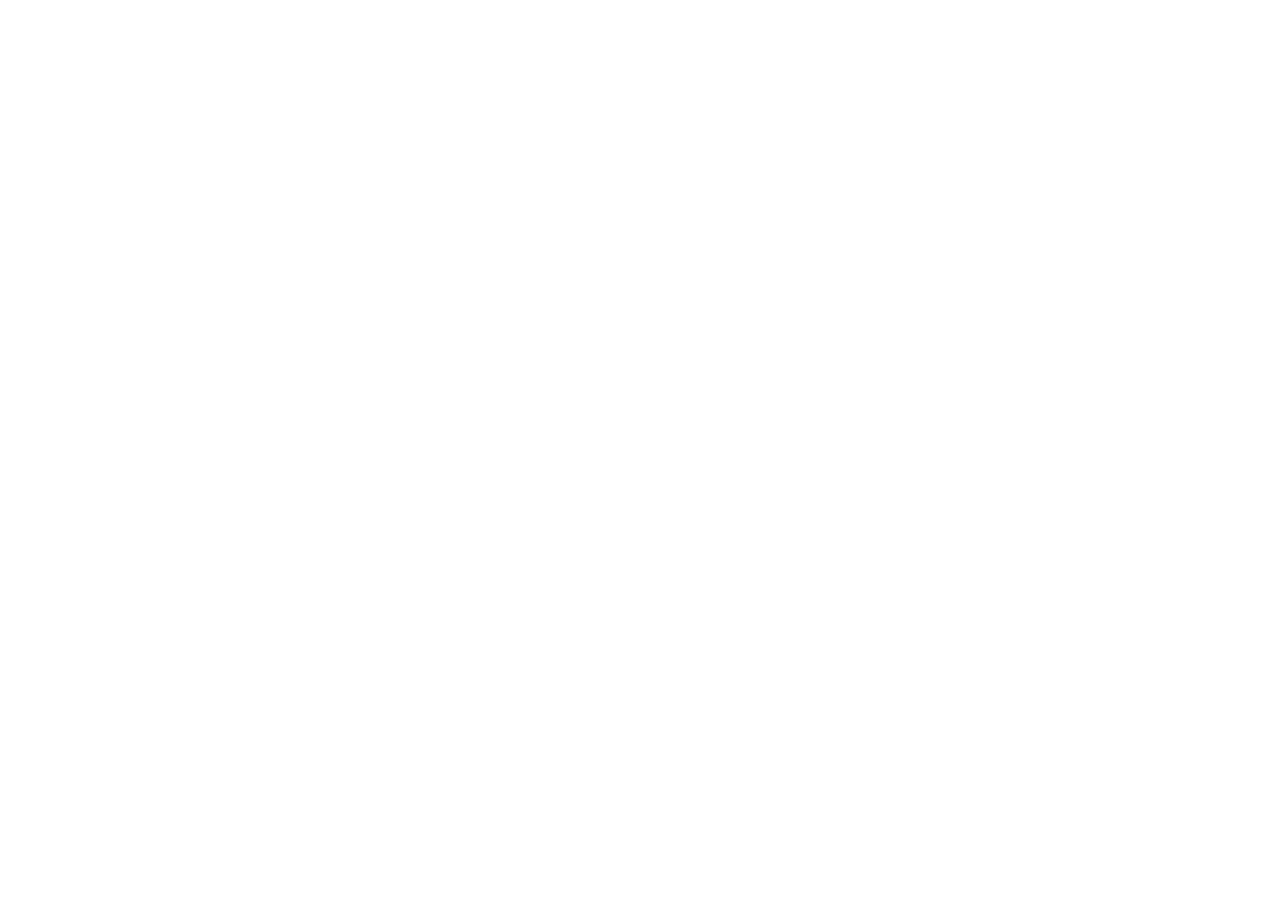
==== login.html @ 4ea4bc3c "init project" ====
<!DOCTYPE html>
<html lang="en">
<head>
    <meta charset="UTF-8">
    <meta http-equiv="X-UA-Compatible" content="IE=edge">
    <meta name="viewport" content="width=device-width, initial-scale=1.0">
    <title>登录页面</title>
</head>
<body>
    
</body>
</html>
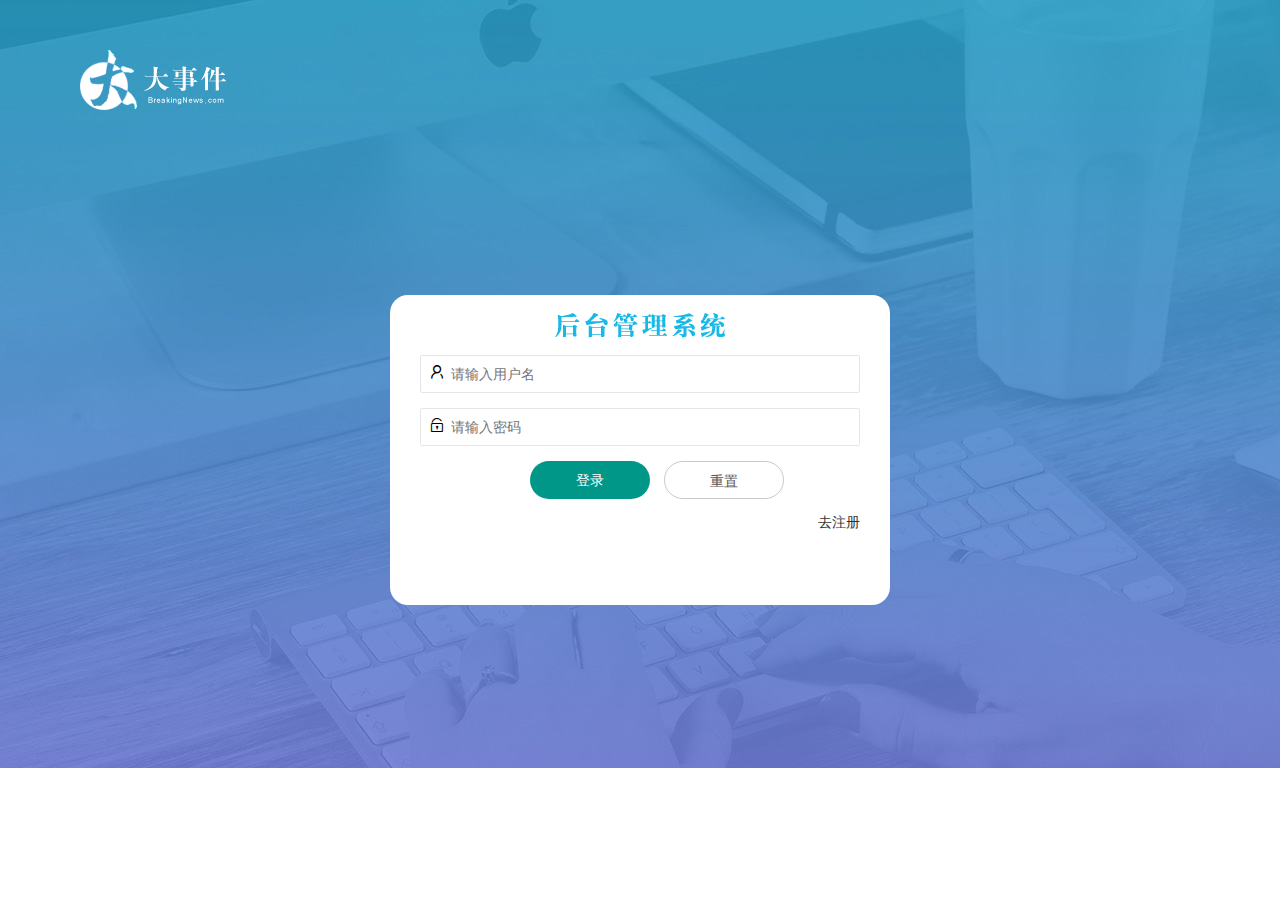
==== commit 69fc1bde: "finish login and regester" ====
--- a/login.html
+++ b/login.html
@@ -1,12 +1,86 @@
 <!DOCTYPE html>
 <html lang="en">
+
 <head>
-    <meta charset="UTF-8">
-    <meta http-equiv="X-UA-Compatible" content="IE=edge">
-    <meta name="viewport" content="width=device-width, initial-scale=1.0">
+    <meta charset="UTF-8" />
+    <meta http-equiv="X-UA-Compatible" content="IE=edge" />
+    <meta name="viewport" content="width=device-width, initial-scale=1.0" />
     <title>登录页面</title>
+    <link rel="stylesheet" href="./assets/lib/layui/css/layui.css" />
+    <link rel="stylesheet" href="./assets/css/login.css" />
 </head>
+
 <body>
+    <div class="logo">
+        <img src="./assets/images/logo.png" alt="" />
+    </div>
+    <!-- //登录的表单 -->
+    <div class="login">
+        <div class="login_title"></div>
+
+        <form class="layui-form" id="login_form" action="" style="padding: 0 30px;">
+            <div class="layui-form-item">
+                <i class="layui-icon layui-icon-username"></i>   
+                <input type="text" name="username" required lay-verify="required" placeholder="请输入用户名" autocomplete="off"
+                    class="layui-input" />
+            </div>
+            <div class="layui-form-item">
+                <i class="layui-icon layui-icon-password"></i>   
+                <input type="password" name="password" required lay-verify="required" placeholder="请输入密码"
+                    autocomplete="off" class="layui-input" />
+            </div>
+            <div class="layui-form-item">
+                <div class="layui-input-block">
+                  <button class="layui-btn" lay-submit lay-filter="formDemo">登录</button>
+                  <button type="reset" class="layui-btn layui-btn-primary">重置</button>
+                </div>
+              </div>
+        </form>
+
+        <div class="goto_reg" style="padding: 0 30px;">
+            <a href="javascript:;" style="font-size: 14px;float: right;">去注册</a>
+        </div>
+        
+    </div>
+    <!-- //注册的表单 -->
+    <div class="reg" style="display: none;">
+        <div class="login_title"></div>
+
+        <form class="layui-form" action="" style="padding: 0 30px;">
+            <div class="layui-form-item">
+                <i class="layui-icon layui-icon-username"></i>   
+                <input type="text" name="username" required lay-verify="required" placeholder="请输入用户名" autocomplete="off"
+                    class="layui-input" />
+            </div>
+            <div class="layui-form-item">
+                <i class="layui-icon layui-icon-password"></i>   
+                <input type="password" name="password" id="pwd" required lay-verify="required|pwd" placeholder="请输入密码"
+                    autocomplete="off" class="layui-input" />
+            </div>
+            <div class="layui-form-item">
+                <i class="layui-icon layui-icon-password"></i>   
+                <input type="password" name="repassword" id="repwd" required lay-verify="required|repwd|pwd" placeholder="请再次输入密码"
+                    autocomplete="off" class="layui-input" />
+            </div>
+            <div class="layui-form-item">
+                <div class="layui-input-block">
+                  <button class="layui-btn" lay-submit lay-filter="formDemo">注册</button>
+                  <button type="reset" class="layui-btn layui-btn-primary">重置</button>
+                </div>
+              </div>
+        </form>
+
+        <div class="goto_login" style="padding: 0 30px;">
+            <a href="javascript:;" style="font-size: 14px;float: right;">去登录</a>
+        </div>
+        
+    </div>
+
     
+    <script src="./assets/lib/layui/layui.all.js"></script>
+    <script src="./assets/lib/jquery.js"></script>
+    <script src="./assets/js/baseAPI.js"></script>
+    <script src="./assets/js/login.js"></script>
 </body>
+
 </html>--- a/assets/lib/layui/css/layui.css
+++ b/assets/lib/layui/css/layui.css
@@ -0,0 +1,2 @@
+/** layui-v2.5.5 MIT License By https://www.layui.com */
+ .layui-inline,img{display:inline-block;vertical-align:middle}h1,h2,h3,h4,h5,h6{font-weight:400}.layui-edge,.layui-header,.layui-inline,.layui-main{position:relative}.layui-body,.layui-edge,.layui-elip{overflow:hidden}.layui-btn,.layui-edge,.layui-inline,img{vertical-align:middle}.layui-btn,.layui-disabled,.layui-icon,.layui-unselect{-moz-user-select:none;-webkit-user-select:none;-ms-user-select:none}.layui-elip,.layui-form-checkbox span,.layui-form-pane .layui-form-label{text-overflow:ellipsis;white-space:nowrap}.layui-breadcrumb,.layui-tree-btnGroup{visibility:hidden}blockquote,body,button,dd,div,dl,dt,form,h1,h2,h3,h4,h5,h6,input,li,ol,p,pre,td,textarea,th,ul{margin:0;padding:0;-webkit-tap-highlight-color:rgba(0,0,0,0)}a:active,a:hover{outline:0}img{border:none}li{list-style:none}table{border-collapse:collapse;border-spacing:0}h4,h5,h6{font-size:100%}button,input,optgroup,option,select,textarea{font-family:inherit;font-size:inherit;font-style:inherit;font-weight:inherit;outline:0}pre{white-space:pre-wrap;white-space:-moz-pre-wrap;white-space:-pre-wrap;white-space:-o-pre-wrap;word-wrap:break-word}body{line-height:24px;font:14px Helvetica Neue,Helvetica,PingFang SC,Tahoma,Arial,sans-serif}hr{height:1px;margin:10px 0;border:0;clear:both}a{color:#333;text-decoration:none}a:hover{color:#777}a cite{font-style:normal;*cursor:pointer}.layui-border-box,.layui-border-box *{box-sizing:border-box}.layui-box,.layui-box *{box-sizing:content-box}.layui-clear{clear:both;*zoom:1}.layui-clear:after{content:'\20';clear:both;*zoom:1;display:block;height:0}.layui-inline{*display:inline;*zoom:1}.layui-edge{display:inline-block;width:0;height:0;border-width:6px;border-style:dashed;border-color:transparent}.layui-edge-top{top:-4px;border-bottom-color:#999;border-bottom-style:solid}.layui-edge-right{border-left-color:#999;border-left-style:solid}.layui-edge-bottom{top:2px;border-top-color:#999;border-top-style:solid}.layui-edge-left{border-right-color:#999;border-right-style:solid}.layui-disabled,.layui-disabled:hover{color:#d2d2d2!important;cursor:not-allowed!important}.layui-circle{border-radius:100%}.layui-show{display:block!important}.layui-hide{display:none!important}@font-face{font-family:layui-icon;src:url(../font/iconfont.eot?v=250);src:url(../font/iconfont.eot?v=250#iefix) format('embedded-opentype'),url(../font/iconfont.woff2?v=250) format('woff2'),url(../font/iconfont.woff?v=250) format('woff'),url(../font/iconfont.ttf?v=250) format('truetype'),url(../font/iconfont.svg?v=250#layui-icon) format('svg')}.layui-icon{font-family:layui-icon!important;font-size:16px;font-style:normal;-webkit-font-smoothing:antialiased;-moz-osx-font-smoothing:grayscale}.layui-icon-reply-fill:before{content:"\e611"}.layui-icon-set-fill:before{content:"\e614"}.layui-icon-menu-fill:before{content:"\e60f"}.layui-icon-search:before{content:"\e615"}.layui-icon-share:before{content:"\e641"}.layui-icon-set-sm:before{content:"\e620"}.layui-icon-engine:before{content:"\e628"}.layui-icon-close:before{content:"\1006"}.layui-icon-close-fill:before{content:"\1007"}.layui-icon-chart-screen:before{content:"\e629"}.layui-icon-star:before{content:"\e600"}.layui-icon-circle-dot:before{content:"\e617"}.layui-icon-chat:before{content:"\e606"}.layui-icon-release:before{content:"\e609"}.layui-icon-list:before{content:"\e60a"}.layui-icon-chart:before{content:"\e62c"}.layui-icon-ok-circle:before{content:"\1005"}.layui-icon-layim-theme:before{content:"\e61b"}.layui-icon-table:before{content:"\e62d"}.layui-icon-right:before{content:"\e602"}.layui-icon-left:before{content:"\e603"}.layui-icon-cart-simple:before{content:"\e698"}.layui-icon-face-cry:before{content:"\e69c"}.layui-icon-face-smile:before{content:"\e6af"}.layui-icon-survey:before{content:"\e6b2"}.layui-icon-tree:before{content:"\e62e"}.layui-icon-upload-circle:before{content:"\e62f"}.layui-icon-add-circle:before{content:"\e61f"}.layui-icon-download-circle:before{content:"\e601"}.layui-icon-templeate-1:before{content:"\e630"}.layui-icon-util:before{content:"\e631"}.layui-icon-face-surprised:before{content:"\e664"}.layui-icon-edit:before{content:"\e642"}.layui-icon-speaker:before{content:"\e645"}.layui-icon-down:before{content:"\e61a"}.layui-icon-file:before{content:"\e621"}.layui-icon-layouts:before{content:"\e632"}.layui-icon-rate-half:before{content:"\e6c9"}.layui-icon-add-circle-fine:before{content:"\e608"}.layui-icon-prev-circle:before{content:"\e633"}.layui-icon-read:before{content:"\e705"}.layui-icon-404:before{content:"\e61c"}.layui-icon-carousel:before{content:"\e634"}.layui-icon-help:before{content:"\e607"}.layui-icon-code-circle:before{content:"\e635"}.layui-icon-water:before{content:"\e636"}.layui-icon-username:before{content:"\e66f"}.layui-icon-find-fill:before{content:"\e670"}.layui-icon-about:before{content:"\e60b"}.layui-icon-location:before{content:"\e715"}.layui-icon-up:before{content:"\e619"}.layui-icon-pause:before{content:"\e651"}.layui-icon-date:before{content:"\e637"}.layui-icon-layim-uploadfile:before{content:"\e61d"}.layui-icon-delete:before{content:"\e640"}.layui-icon-play:before{content:"\e652"}.layui-icon-top:before{content:"\e604"}.layui-icon-friends:before{content:"\e612"}.layui-icon-refresh-3:before{content:"\e9aa"}.layui-icon-ok:before{content:"\e605"}.layui-icon-layer:before{content:"\e638"}.layui-icon-face-smile-fine:before{content:"\e60c"}.layui-icon-dollar:before{content:"\e659"}.layui-icon-group:before{content:"\e613"}.layui-icon-layim-download:before{content:"\e61e"}.layui-icon-picture-fine:before{content:"\e60d"}.layui-icon-link:before{content:"\e64c"}.layui-icon-diamond:before{content:"\e735"}.layui-icon-log:before{content:"\e60e"}.layui-icon-rate-solid:before{content:"\e67a"}.layui-icon-fonts-del:before{content:"\e64f"}.layui-icon-unlink:before{content:"\e64d"}.layui-icon-fonts-clear:before{content:"\e639"}.layui-icon-triangle-r:before{content:"\e623"}.layui-icon-circle:before{content:"\e63f"}.layui-icon-radio:before{content:"\e643"}.layui-icon-align-center:before{content:"\e647"}.layui-icon-align-right:before{content:"\e648"}.layui-icon-align-left:before{content:"\e649"}.layui-icon-loading-1:before{content:"\e63e"}.layui-icon-return:before{content:"\e65c"}.layui-icon-fonts-strong:before{content:"\e62b"}.layui-icon-upload:before{content:"\e67c"}.layui-icon-dialogue:before{content:"\e63a"}.layui-icon-video:before{content:"\e6ed"}.layui-icon-headset:before{content:"\e6fc"}.layui-icon-cellphone-fine:before{content:"\e63b"}.layui-icon-add-1:before{content:"\e654"}.layui-icon-face-smile-b:before{content:"\e650"}.layui-icon-fonts-html:before{content:"\e64b"}.layui-icon-form:before{content:"\e63c"}.layui-icon-cart:before{content:"\e657"}.layui-icon-camera-fill:before{content:"\e65d"}.layui-icon-tabs:before{content:"\e62a"}.layui-icon-fonts-code:before{content:"\e64e"}.layui-icon-fire:before{content:"\e756"}.layui-icon-set:before{content:"\e716"}.layui-icon-fonts-u:before{content:"\e646"}.layui-icon-triangle-d:before{content:"\e625"}.layui-icon-tips:before{content:"\e702"}.layui-icon-picture:before{content:"\e64a"}.layui-icon-more-vertical:before{content:"\e671"}.layui-icon-flag:before{content:"\e66c"}.layui-icon-loading:before{content:"\e63d"}.layui-icon-fonts-i:before{content:"\e644"}.layui-icon-refresh-1:before{content:"\e666"}.layui-icon-rmb:before{content:"\e65e"}.layui-icon-home:before{content:"\e68e"}.layui-icon-user:before{content:"\e770"}.layui-icon-notice:before{content:"\e667"}.layui-icon-login-weibo:before{content:"\e675"}.layui-icon-voice:before{content:"\e688"}.layui-icon-upload-drag:before{content:"\e681"}.layui-icon-login-qq:before{content:"\e676"}.layui-icon-snowflake:before{content:"\e6b1"}.layui-icon-file-b:before{content:"\e655"}.layui-icon-template:before{content:"\e663"}.layui-icon-auz:before{content:"\e672"}.layui-icon-console:before{content:"\e665"}.layui-icon-app:before{content:"\e653"}.layui-icon-prev:before{content:"\e65a"}.layui-icon-website:before{content:"\e7ae"}.layui-icon-next:before{content:"\e65b"}.layui-icon-component:before{content:"\e857"}.layui-icon-more:before{content:"\e65f"}.layui-icon-login-wechat:before{content:"\e677"}.layui-icon-shrink-right:before{content:"\e668"}.layui-icon-spread-left:before{content:"\e66b"}.layui-icon-camera:before{content:"\e660"}.layui-icon-note:before{content:"\e66e"}.layui-icon-refresh:before{content:"\e669"}.layui-icon-female:before{content:"\e661"}.layui-icon-male:before{content:"\e662"}.layui-icon-password:before{content:"\e673"}.layui-icon-senior:before{content:"\e674"}.layui-icon-theme:before{content:"\e66a"}.layui-icon-tread:before{content:"\e6c5"}.layui-icon-praise:before{content:"\e6c6"}.layui-icon-star-fill:before{content:"\e658"}.layui-icon-rate:before{content:"\e67b"}.layui-icon-template-1:before{content:"\e656"}.layui-icon-vercode:before{content:"\e679"}.layui-icon-cellphone:before{content:"\e678"}.layui-icon-screen-full:before{content:"\e622"}.layui-icon-screen-restore:before{content:"\e758"}.layui-icon-cols:before{content:"\e610"}.layui-icon-export:before{content:"\e67d"}.layui-icon-print:before{content:"\e66d"}.layui-icon-slider:before{content:"\e714"}.layui-icon-addition:before{content:"\e624"}.layui-icon-subtraction:before{content:"\e67e"}.layui-icon-service:before{content:"\e626"}.layui-icon-transfer:before{content:"\e691"}.layui-main{width:1140px;margin:0 auto}.layui-header{z-index:1000;height:60px}.layui-header a:hover{transition:all .5s;-webkit-transition:all .5s}.layui-side{position:fixed;left:0;top:0;bottom:0;z-index:999;width:200px;overflow-x:hidden}.layui-side-scroll{position:relative;width:220px;height:100%;overflow-x:hidden}.layui-body{position:absolute;left:200px;right:0;top:0;bottom:0;z-index:998;width:auto;overflow-y:auto;box-sizing:border-box}.layui-layout-body{overflow:hidden}.layui-layout-admin .layui-header{background-color:#23262E}.layui-layout-admin .layui-side{top:60px;width:200px;overflow-x:hidden}.layui-layout-admin .layui-body{position:fixed;top:60px;bottom:44px}.layui-layout-admin .layui-main{width:auto;margin:0 15px}.layui-layout-admin .layui-footer{position:fixed;left:200px;right:0;bottom:0;height:44px;line-height:44px;padding:0 15px;background-color:#eee}.layui-layout-admin .layui-logo{position:absolute;left:0;top:0;width:200px;height:100%;line-height:60px;text-align:center;color:#009688;font-size:16px}.layui-layout-admin .layui-header .layui-nav{background:0 0}.layui-layout-left{position:absolute!important;left:200px;top:0}.layui-layout-right{position:absolute!important;right:0;top:0}.layui-container{position:relative;margin:0 auto;padding:0 15px;box-sizing:border-box}.layui-fluid{position:relative;margin:0 auto;padding:0 15px}.layui-row:after,.layui-row:before{content:'';display:block;clear:both}.layui-col-lg1,.layui-col-lg10,.layui-col-lg11,.layui-col-lg12,.layui-col-lg2,.layui-col-lg3,.layui-col-lg4,.layui-col-lg5,.layui-col-lg6,.layui-col-lg7,.layui-col-lg8,.layui-col-lg9,.layui-col-md1,.layui-col-md10,.layui-col-md11,.layui-col-md12,.layui-col-md2,.layui-col-md3,.layui-col-md4,.layui-col-md5,.layui-col-md6,.layui-col-md7,.layui-col-md8,.layui-col-md9,.layui-col-sm1,.layui-col-sm10,.layui-col-sm11,.layui-col-sm12,.layui-col-sm2,.layui-col-sm3,.layui-col-sm4,.layui-col-sm5,.layui-col-sm6,.layui-col-sm7,.layui-col-sm8,.layui-col-sm9,.layui-col-xs1,.layui-col-xs10,.layui-col-xs11,.layui-col-xs12,.layui-col-xs2,.layui-col-xs3,.layui-col-xs4,.layui-col-xs5,.layui-col-xs6,.layui-col-xs7,.layui-col-xs8,.layui-col-xs9{position:relative;display:block;box-sizing:border-box}.layui-col-xs1,.layui-col-xs10,.layui-col-xs11,.layui-col-xs12,.layui-col-xs2,.layui-col-xs3,.layui-col-xs4,.layui-col-xs5,.layui-col-xs6,.layui-col-xs7,.layui-col-xs8,.layui-col-xs9{float:left}.layui-col-xs1{width:8.33333333%}.layui-col-xs2{width:16.66666667%}.layui-col-xs3{width:25%}.layui-col-xs4{width:33.33333333%}.layui-col-xs5{width:41.66666667%}.layui-col-xs6{width:50%}.layui-col-xs7{width:58.33333333%}.layui-col-xs8{width:66.66666667%}.layui-col-xs9{width:75%}.layui-col-xs10{width:83.33333333%}.layui-col-xs11{width:91.66666667%}.layui-col-xs12{width:100%}.layui-col-xs-offset1{margin-left:8.33333333%}.layui-col-xs-offset2{margin-left:16.66666667%}.layui-col-xs-offset3{margin-left:25%}.layui-col-xs-offset4{margin-left:33.33333333%}.layui-col-xs-offset5{margin-left:41.66666667%}.layui-col-xs-offset6{margin-left:50%}.layui-col-xs-offset7{margin-left:58.33333333%}.layui-col-xs-offset8{margin-left:66.66666667%}.layui-col-xs-offset9{margin-left:75%}.layui-col-xs-offset10{margin-left:83.33333333%}.layui-col-xs-offset11{margin-left:91.66666667%}.layui-col-xs-offset12{margin-left:100%}@media screen and (max-width:768px){.layui-hide-xs{display:none!important}.layui-show-xs-block{display:block!important}.layui-show-xs-inline{display:inline!important}.layui-show-xs-inline-block{display:inline-block!important}}@media screen and (min-width:768px){.layui-container{width:750px}.layui-hide-sm{display:none!important}.layui-show-sm-block{display:block!important}.layui-show-sm-inline{display:inline!important}.layui-show-sm-inline-block{display:inline-block!important}.layui-col-sm1,.layui-col-sm10,.layui-col-sm11,.layui-col-sm12,.layui-col-sm2,.layui-col-sm3,.layui-col-sm4,.layui-col-sm5,.layui-col-sm6,.layui-col-sm7,.layui-col-sm8,.layui-col-sm9{float:left}.layui-col-sm1{width:8.33333333%}.layui-col-sm2{width:16.66666667%}.layui-col-sm3{width:25%}.layui-col-sm4{width:33.33333333%}.layui-col-sm5{width:41.66666667%}.layui-col-sm6{width:50%}.layui-col-sm7{width:58.33333333%}.layui-col-sm8{width:66.66666667%}.layui-col-sm9{width:75%}.layui-col-sm10{width:83.33333333%}.layui-col-sm11{width:91.66666667%}.layui-col-sm12{width:100%}.layui-col-sm-offset1{margin-left:8.33333333%}.layui-col-sm-offset2{margin-left:16.66666667%}.layui-col-sm-offset3{margin-left:25%}.layui-col-sm-offset4{margin-left:33.33333333%}.layui-col-sm-offset5{margin-left:41.66666667%}.layui-col-sm-offset6{margin-left:50%}.layui-col-sm-offset7{margin-left:58.33333333%}.layui-col-sm-offset8{margin-left:66.66666667%}.layui-col-sm-offset9{margin-left:75%}.layui-col-sm-offset10{margin-left:83.33333333%}.layui-col-sm-offset11{margin-left:91.66666667%}.layui-col-sm-offset12{margin-left:100%}}@media screen and (min-width:992px){.layui-container{width:970px}.layui-hide-md{display:none!important}.layui-show-md-block{display:block!important}.layui-show-md-inline{display:inline!important}.layui-show-md-inline-block{display:inline-block!important}.layui-col-md1,.layui-col-md10,.layui-col-md11,.layui-col-md12,.layui-col-md2,.layui-col-md3,.layui-col-md4,.layui-col-md5,.layui-col-md6,.layui-col-md7,.layui-col-md8,.layui-col-md9{float:left}.layui-col-md1{width:8.33333333%}.layui-col-md2{width:16.66666667%}.layui-col-md3{width:25%}.layui-col-md4{width:33.33333333%}.layui-col-md5{width:41.66666667%}.layui-col-md6{width:50%}.layui-col-md7{width:58.33333333%}.layui-col-md8{width:66.66666667%}.layui-col-md9{width:75%}.layui-col-md10{width:83.33333333%}.layui-col-md11{width:91.66666667%}.layui-col-md12{width:100%}.layui-col-md-offset1{margin-left:8.33333333%}.layui-col-md-offset2{margin-left:16.66666667%}.layui-col-md-offset3{margin-left:25%}.layui-col-md-offset4{margin-left:33.33333333%}.layui-col-md-offset5{margin-left:41.66666667%}.layui-col-md-offset6{margin-left:50%}.layui-col-md-offset7{margin-left:58.33333333%}.layui-col-md-offset8{margin-left:66.66666667%}.layui-col-md-offset9{margin-left:75%}.layui-col-md-offset10{margin-left:83.33333333%}.layui-col-md-offset11{margin-left:91.66666667%}.layui-col-md-offset12{margin-left:100%}}@media screen and (min-width:1200px){.layui-container{width:1170px}.layui-hide-lg{display:none!important}.layui-show-lg-block{display:block!important}.layui-show-lg-inline{display:inline!important}.layui-show-lg-inline-block{display:inline-block!important}.layui-col-lg1,.layui-col-lg10,.layui-col-lg11,.layui-col-lg12,.layui-col-lg2,.layui-col-lg3,.layui-col-lg4,.layui-col-lg5,.layui-col-lg6,.layui-col-lg7,.layui-col-lg8,.layui-col-lg9{float:left}.layui-col-lg1{width:8.33333333%}.layui-col-lg2{width:16.66666667%}.layui-col-lg3{width:25%}.layui-col-lg4{width:33.33333333%}.layui-col-lg5{width:41.66666667%}.layui-col-lg6{width:50%}.layui-col-lg7{width:58.33333333%}.layui-col-lg8{width:66.66666667%}.layui-col-lg9{width:75%}.layui-col-lg10{width:83.33333333%}.layui-col-lg11{width:91.66666667%}.layui-col-lg12{width:100%}.layui-col-lg-offset1{margin-left:8.33333333%}.layui-col-lg-offset2{margin-left:16.66666667%}.layui-col-lg-offset3{margin-left:25%}.layui-col-lg-offset4{margin-left:33.33333333%}.layui-col-lg-offset5{margin-left:41.66666667%}.layui-col-lg-offset6{margin-left:50%}.layui-col-lg-offset7{margin-left:58.33333333%}.layui-col-lg-offset8{margin-left:66.66666667%}.layui-col-lg-offset9{margin-left:75%}.layui-col-lg-offset10{margin-left:83.33333333%}.layui-col-lg-offset11{margin-left:91.66666667%}.layui-col-lg-offset12{margin-left:100%}}.layui-col-space1{margin:-.5px}.layui-col-space1>*{padding:.5px}.layui-col-space3{margin:-1.5px}.layui-col-space3>*{padding:1.5px}.layui-col-space5{margin:-2.5px}.layui-col-space5>*{padding:2.5px}.layui-col-space8{margin:-3.5px}.layui-col-space8>*{padding:3.5px}.layui-col-space10{margin:-5px}.layui-col-space10>*{padding:5px}.layui-col-space12{margin:-6px}.layui-col-space12>*{padding:6px}.layui-col-space15{margin:-7.5px}.layui-col-space15>*{padding:7.5px}.layui-col-space18{margin:-9px}.layui-col-space18>*{padding:9px}.layui-col-space20{margin:-10px}.layui-col-space20>*{padding:10px}.layui-col-space22{margin:-11px}.layui-col-space22>*{padding:11px}.layui-col-space25{margin:-12.5px}.layui-col-space25>*{padding:12.5px}.layui-col-space30{margin:-15px}.layui-col-space30>*{padding:15px}.layui-btn,.layui-input,.layui-select,.layui-textarea,.layui-upload-button{outline:0;-webkit-appearance:none;transition:all .3s;-webkit-transition:all .3s;box-sizing:border-box}.layui-elem-quote{margin-bottom:10px;padding:15px;line-height:22px;border-left:5px solid #009688;border-radius:0 2px 2px 0;background-color:#f2f2f2}.layui-quote-nm{border-style:solid;border-width:1px 1px 1px 5px;background:0 0}.layui-elem-field{margin-bottom:10px;padding:0;border-width:1px;border-style:solid}.layui-elem-field legend{margin-left:20px;padding:0 10px;font-size:20px;font-weight:300}.layui-field-title{margin:10px 0 20px;border-width:1px 0 0}.layui-field-box{padding:10px 15px}.layui-field-title .layui-field-box{padding:10px 0}.layui-progress{position:relative;height:6px;border-radius:20px;background-color:#e2e2e2}.layui-progress-bar{position:absolute;left:0;top:0;width:0;max-width:100%;height:6px;border-radius:20px;text-align:right;background-color:#5FB878;transition:all .3s;-webkit-transition:all .3s}.layui-progress-big,.layui-progress-big .layui-progress-bar{height:18px;line-height:18px}.layui-progress-text{position:relative;top:-20px;line-height:18px;font-size:12px;color:#666}.layui-progress-big .layui-progress-text{position:static;padding:0 10px;color:#fff}.layui-collapse{border-width:1px;border-style:solid;border-radius:2px}.layui-colla-content,.layui-colla-item{border-top-width:1px;border-top-style:solid}.layui-colla-item:first-child{border-top:none}.layui-colla-title{position:relative;height:42px;line-height:42px;padding:0 15px 0 35px;color:#333;background-color:#f2f2f2;cursor:pointer;font-size:14px;overflow:hidden}.layui-colla-content{display:none;padding:10px 15px;line-height:22px;color:#666}.layui-colla-icon{position:absolute;left:15px;top:0;font-size:14px}.layui-card{margin-bottom:15px;border-radius:2px;background-color:#fff;box-shadow:0 1px 2px 0 rgba(0,0,0,.05)}.layui-card:last-child{margin-bottom:0}.layui-card-header{position:relative;height:42px;line-height:42px;padding:0 15px;border-bottom:1px solid #f6f6f6;color:#333;border-radius:2px 2px 0 0;font-size:14px}.layui-bg-black,.layui-bg-blue,.layui-bg-cyan,.layui-bg-green,.layui-bg-orange,.layui-bg-red{color:#fff!important}.layui-card-body{position:relative;padding:10px 15px;line-height:24px}.layui-card-body[pad15]{padding:15px}.layui-card-body[pad20]{padding:20px}.layui-card-body .layui-table{margin:5px 0}.layui-card .layui-tab{margin:0}.layui-panel-window{position:relative;padding:15px;border-radius:0;border-top:5px solid #E6E6E6;background-color:#fff}.layui-auxiliar-moving{position:fixed;left:0;right:0;top:0;bottom:0;width:100%;height:100%;background:0 0;z-index:9999999999}.layui-form-label,.layui-form-mid,.layui-form-select,.layui-input-block,.layui-input-inline,.layui-textarea{position:relative}.layui-bg-red{background-color:#FF5722!important}.layui-bg-orange{background-color:#FFB800!important}.layui-bg-green{background-color:#009688!important}.layui-bg-cyan{background-color:#2F4056!important}.layui-bg-blue{background-color:#1E9FFF!important}.layui-bg-black{background-color:#393D49!important}.layui-bg-gray{background-color:#eee!important;color:#666!important}.layui-badge-rim,.layui-colla-content,.layui-colla-item,.layui-collapse,.layui-elem-field,.layui-form-pane .layui-form-item[pane],.layui-form-pane .layui-form-label,.layui-input,.layui-layedit,.layui-layedit-tool,.layui-quote-nm,.layui-select,.layui-tab-bar,.layui-tab-card,.layui-tab-title,.layui-tab-title .layui-this:after,.layui-textarea{border-color:#e6e6e6}.layui-timeline-item:before,hr{background-color:#e6e6e6}.layui-text{line-height:22px;font-size:14px;color:#666}.layui-text h1,.layui-text h2,.layui-text h3{font-weight:500;color:#333}.layui-text h1{font-size:30px}.layui-text h2{font-size:24px}.layui-text h3{font-size:18px}.layui-text a:not(.layui-btn){color:#01AAED}.layui-text a:not(.layui-btn):hover{text-decoration:underline}.layui-text ul{padding:5px 0 5px 15px}.layui-text ul li{margin-top:5px;list-style-type:disc}.layui-text em,.layui-word-aux{color:#999!important;padding:0 5px!important}.layui-btn{display:inline-block;height:38px;line-height:38px;padding:0 18px;background-color:#009688;color:#fff;white-space:nowrap;text-align:center;font-size:14px;border:none;border-radius:2px;cursor:pointer}.layui-btn:hover{opacity:.8;filter:alpha(opacity=80);color:#fff}.layui-btn:active{opacity:1;filter:alpha(opacity=100)}.layui-btn+.layui-btn{margin-left:10px}.layui-btn-container{font-size:0}.layui-btn-container .layui-btn{margin-right:10px;margin-bottom:10px}.layui-btn-container .layui-btn+.layui-btn{margin-left:0}.layui-table .layui-btn-container .layui-btn{margin-bottom:9px}.layui-btn-radius{border-radius:100px}.layui-btn .layui-icon{margin-right:3px;font-size:18px;vertical-align:bottom;vertical-align:middle\9}.layui-btn-primary{border:1px solid #C9C9C9;background-color:#fff;color:#555}.layui-btn-primary:hover{border-color:#009688;color:#333}.layui-btn-normal{background-color:#1E9FFF}.layui-btn-warm{background-color:#FFB800}.layui-btn-danger{background-color:#FF5722}.layui-btn-checked{background-color:#5FB878}.layui-btn-disabled,.layui-btn-disabled:active,.layui-btn-disabled:hover{border:1px solid #e6e6e6;background-color:#FBFBFB;color:#C9C9C9;cursor:not-allowed;opacity:1}.layui-btn-lg{height:44px;line-height:44px;padding:0 25px;font-size:16px}.layui-btn-sm{height:30px;line-height:30px;padding:0 10px;font-size:12px}.layui-btn-sm i{font-size:16px!important}.layui-btn-xs{height:22px;line-height:22px;padding:0 5px;font-size:12px}.layui-btn-xs i{font-size:14px!important}.layui-btn-group{display:inline-block;vertical-align:middle;font-size:0}.layui-btn-group .layui-btn{margin-left:0!important;margin-right:0!important;border-left:1px solid rgba(255,255,255,.5);border-radius:0}.layui-btn-group .layui-btn-primary{border-left:none}.layui-btn-group .layui-btn-primary:hover{border-color:#C9C9C9;color:#009688}.layui-btn-group .layui-btn:first-child{border-left:none;border-radius:2px 0 0 2px}.layui-btn-group .layui-btn-primary:first-child{border-left:1px solid #c9c9c9}.layui-btn-group .layui-btn:last-child{border-radius:0 2px 2px 0}.layui-btn-group .layui-btn+.layui-btn{margin-left:0}.layui-btn-group+.layui-btn-group{margin-left:10px}.layui-btn-fluid{width:100%}.layui-input,.layui-select,.layui-textarea{height:38px;line-height:1.3;line-height:38px\9;border-width:1px;border-style:solid;background-color:#fff;border-radius:2px}.layui-input::-webkit-input-placeholder,.layui-select::-webkit-input-placeholder,.layui-textarea::-webkit-input-placeholder{line-height:1.3}.layui-input,.layui-textarea{display:block;width:100%;padding-left:10px}.layui-input:hover,.layui-textarea:hover{border-color:#D2D2D2!important}.layui-input:focus,.layui-textarea:focus{border-color:#C9C9C9!important}.layui-textarea{min-height:100px;height:auto;line-height:20px;padding:6px 10px;resize:vertical}.layui-select{padding:0 10px}.layui-form input[type=checkbox],.layui-form input[type=radio],.layui-form select{display:none}.layui-form [lay-ignore]{display:initial}.layui-form-item{margin-bottom:15px;clear:both;*zoom:1}.layui-form-item:after{content:'\20';clear:both;*zoom:1;display:block;height:0}.layui-form-label{float:left;display:block;padding:9px 15px;width:80px;font-weight:400;line-height:20px;text-align:right}.layui-form-label-col{display:block;float:none;padding:9px 0;line-height:20px;text-align:left}.layui-form-item .layui-inline{margin-bottom:5px;margin-right:10px}.layui-input-block{margin-left:110px;min-height:36px}.layui-input-inline{display:inline-block;vertical-align:middle}.layui-form-item .layui-input-inline{float:left;width:190px;margin-right:10px}.layui-form-text .layui-input-inline{width:auto}.layui-form-mid{float:left;display:block;padding:9px 0!important;line-height:20px;margin-right:10px}.layui-form-danger+.layui-form-select .layui-input,.layui-form-danger:focus{border-color:#FF5722!important}.layui-form-select .layui-input{padding-right:30px;cursor:pointer}.layui-form-select .layui-edge{position:absolute;right:10px;top:50%;margin-top:-3px;cursor:pointer;border-width:6px;border-top-color:#c2c2c2;border-top-style:solid;transition:all .3s;-webkit-transition:all .3s}.layui-form-select dl{display:none;position:absolute;left:0;top:42px;padding:5px 0;z-index:899;min-width:100%;border:1px solid #d2d2d2;max-height:300px;overflow-y:auto;background-color:#fff;border-radius:2px;box-shadow:0 2px 4px rgba(0,0,0,.12);box-sizing:border-box}.layui-form-select dl dd,.layui-form-select dl dt{padding:0 10px;line-height:36px;white-space:nowrap;overflow:hidden;text-overflow:ellipsis}.layui-form-select dl dt{font-size:12px;color:#999}.layui-form-select dl dd{cursor:pointer}.layui-form-select dl dd:hover{background-color:#f2f2f2;-webkit-transition:.5s all;transition:.5s all}.layui-form-select .layui-select-group dd{padding-left:20px}.layui-form-select dl dd.layui-select-tips{padding-left:10px!important;color:#999}.layui-form-select dl dd.layui-this{background-color:#5FB878;color:#fff}.layui-form-checkbox,.layui-form-select dl dd.layui-disabled{background-color:#fff}.layui-form-selected dl{display:block}.layui-form-checkbox,.layui-form-checkbox *,.layui-form-switch{display:inline-block;vertical-align:middle}.layui-form-selected .layui-edge{margin-top:-9px;-webkit-transform:rotate(180deg);transform:rotate(180deg);margin-top:-3px\9}:root .layui-form-selected .layui-edge{margin-top:-9px\0/IE9}.layui-form-selectup dl{top:auto;bottom:42px}.layui-select-none{margin:5px 0;text-align:center;color:#999}.layui-select-disabled .layui-disabled{border-color:#eee!important}.layui-select-disabled .layui-edge{border-top-color:#d2d2d2}.layui-form-checkbox{position:relative;height:30px;line-height:30px;margin-right:10px;padding-right:30px;cursor:pointer;font-size:0;-webkit-transition:.1s linear;transition:.1s linear;box-sizing:border-box}.layui-form-checkbox span{padding:0 10px;height:100%;font-size:14px;border-radius:2px 0 0 2px;background-color:#d2d2d2;color:#fff;overflow:hidden}.layui-form-checkbox:hover span{background-color:#c2c2c2}.layui-form-checkbox i{position:absolute;right:0;top:0;width:30px;height:28px;border:1px solid #d2d2d2;border-left:none;border-radius:0 2px 2px 0;color:#fff;font-size:20px;text-align:center}.layui-form-checkbox:hover i{border-color:#c2c2c2;color:#c2c2c2}.layui-form-checked,.layui-form-checked:hover{border-color:#5FB878}.layui-form-checked span,.layui-form-checked:hover span{background-color:#5FB878}.layui-form-checked i,.layui-form-checked:hover i{color:#5FB878}.layui-form-item .layui-form-checkbox{margin-top:4px}.layui-form-checkbox[lay-skin=primary]{height:auto!important;line-height:normal!important;min-width:18px;min-height:18px;border:none!important;margin-right:0;padding-left:28px;padding-right:0;background:0 0}.layui-form-checkbox[lay-skin=primary] span{padding-left:0;padding-right:15px;line-height:18px;background:0 0;color:#666}.layui-form-checkbox[lay-skin=primary] i{right:auto;left:0;width:16px;height:16px;line-height:16px;border:1px solid #d2d2d2;font-size:12px;border-radius:2px;background-color:#fff;-webkit-transition:.1s linear;transition:.1s linear}.layui-form-checkbox[lay-skin=primary]:hover i{border-color:#5FB878;color:#fff}.layui-form-checked[lay-skin=primary] i{border-color:#5FB878!important;background-color:#5FB878;color:#fff}.layui-checkbox-disbaled[lay-skin=primary] span{background:0 0!important;color:#c2c2c2}.layui-checkbox-disbaled[lay-skin=primary]:hover i{border-color:#d2d2d2}.layui-form-item .layui-form-checkbox[lay-skin=primary]{margin-top:10px}.layui-form-switch{position:relative;height:22px;line-height:22px;min-width:35px;padding:0 5px;margin-top:8px;border:1px solid #d2d2d2;border-radius:20px;cursor:pointer;background-color:#fff;-webkit-transition:.1s linear;transition:.1s linear}.layui-form-switch i{position:absolute;left:5px;top:3px;width:16px;height:16px;border-radius:20px;background-color:#d2d2d2;-webkit-transition:.1s linear;transition:.1s linear}.layui-form-switch em{position:relative;top:0;width:25px;margin-left:21px;padding:0!important;text-align:center!important;color:#999!important;font-style:normal!important;font-size:12px}.layui-form-onswitch{border-color:#5FB878;background-color:#5FB878}.layui-checkbox-disbaled,.layui-checkbox-disbaled i{border-color:#e2e2e2!important}.layui-form-onswitch i{left:100%;margin-left:-21px;background-color:#fff}.layui-form-onswitch em{margin-left:5px;margin-right:21px;color:#fff!important}.layui-checkbox-disbaled span{background-color:#e2e2e2!important}.layui-checkbox-disbaled:hover i{color:#fff!important}[lay-radio]{display:none}.layui-form-radio,.layui-form-radio *{display:inline-block;vertical-align:middle}.layui-form-radio{line-height:28px;margin:6px 10px 0 0;padding-right:10px;cursor:pointer;font-size:0}.layui-form-radio *{font-size:14px}.layui-form-radio>i{margin-right:8px;font-size:22px;color:#c2c2c2}.layui-form-radio>i:hover,.layui-form-radioed>i{color:#5FB878}.layui-radio-disbaled>i{color:#e2e2e2!important}.layui-form-pane .layui-form-label{width:110px;padding:8px 15px;height:38px;line-height:20px;border-width:1px;border-style:solid;border-radius:2px 0 0 2px;text-align:center;background-color:#FBFBFB;overflow:hidden;box-sizing:border-box}.layui-form-pane .layui-input-inline{margin-left:-1px}.layui-form-pane .layui-input-block{margin-left:110px;left:-1px}.layui-form-pane .layui-input{border-radius:0 2px 2px 0}.layui-form-pane .layui-form-text .layui-form-label{float:none;width:100%;border-radius:2px;box-sizing:border-box;text-align:left}.layui-form-pane .layui-form-text .layui-input-inline{display:block;margin:0;top:-1px;clear:both}.layui-form-pane .layui-form-text .layui-input-block{margin:0;left:0;top:-1px}.layui-form-pane .layui-form-text .layui-textarea{min-height:100px;border-radius:0 0 2px 2px}.layui-form-pane .layui-form-checkbox{margin:4px 0 4px 10px}.layui-form-pane .layui-form-radio,.layui-form-pane .layui-form-switch{margin-top:6px;margin-left:10px}.layui-form-pane .layui-form-item[pane]{position:relative;border-width:1px;border-style:solid}.layui-form-pane .layui-form-item[pane] .layui-form-label{position:absolute;left:0;top:0;height:100%;border-width:0 1px 0 0}.layui-form-pane .layui-form-item[pane] .layui-input-inline{margin-left:110px}@media screen and (max-width:450px){.layui-form-item .layui-form-label{text-overflow:ellipsis;overflow:hidden;white-space:nowrap}.layui-form-item .layui-inline{display:block;margin-right:0;margin-bottom:20px;clear:both}.layui-form-item .layui-inline:after{content:'\20';clear:both;display:block;height:0}.layui-form-item .layui-input-inline{display:block;float:none;left:-3px;width:auto;margin:0 0 10px 112px}.layui-form-item .layui-input-inline+.layui-form-mid{margin-left:110px;top:-5px;padding:0}.layui-form-item .layui-form-checkbox{margin-right:5px;margin-bottom:5px}}.layui-layedit{border-width:1px;border-style:solid;border-radius:2px}.layui-layedit-tool{padding:3px 5px;border-bottom-width:1px;border-bottom-style:solid;font-size:0}.layedit-tool-fixed{position:fixed;top:0;border-top:1px solid #e2e2e2}.layui-layedit-tool .layedit-tool-mid,.layui-layedit-tool .layui-icon{display:inline-block;vertical-align:middle;text-align:center;font-size:14px}.layui-layedit-tool .layui-icon{position:relative;width:32px;height:30px;line-height:30px;margin:3px 5px;color:#777;cursor:pointer;border-radius:2px}.layui-layedit-tool .layui-icon:hover{color:#393D49}.layui-layedit-tool .layui-icon:active{color:#000}.layui-layedit-tool .layedit-tool-active{background-color:#e2e2e2;color:#000}.layui-layedit-tool .layui-disabled,.layui-layedit-tool .layui-disabled:hover{color:#d2d2d2;cursor:not-allowed}.layui-layedit-tool .layedit-tool-mid{width:1px;height:18px;margin:0 10px;background-color:#d2d2d2}.layedit-tool-html{width:50px!important;font-size:30px!important}.layedit-tool-b,.layedit-tool-code,.layedit-tool-help{font-size:16px!important}.layedit-tool-d,.layedit-tool-face,.layedit-tool-image,.layedit-tool-unlink{font-size:18px!important}.layedit-tool-image input{position:absolute;font-size:0;left:0;top:0;width:100%;height:100%;opacity:.01;filter:Alpha(opacity=1);cursor:pointer}.layui-layedit-iframe iframe{display:block;width:100%}#LAY_layedit_code{overflow:hidden}.layui-laypage{display:inline-block;*display:inline;*zoom:1;vertical-align:middle;margin:10px 0;font-size:0}.layui-laypage>a:first-child,.layui-laypage>a:first-child em{border-radius:2px 0 0 2px}.layui-laypage>a:last-child,.layui-laypage>a:last-child em{border-radius:0 2px 2px 0}.layui-laypage>:first-child{margin-left:0!important}.layui-laypage>:last-child{margin-right:0!important}.layui-laypage a,.layui-laypage button,.layui-laypage input,.layui-laypage select,.layui-laypage span{border:1px solid #e2e2e2}.layui-laypage a,.layui-laypage span{display:inline-block;*display:inline;*zoom:1;vertical-align:middle;padding:0 15px;height:28px;line-height:28px;margin:0 -1px 5px 0;background-color:#fff;color:#333;font-size:12px}.layui-flow-more a *,.layui-laypage input,.layui-table-view select[lay-ignore]{display:inline-block}.layui-laypage a:hover{color:#009688}.layui-laypage em{font-style:normal}.layui-laypage .layui-laypage-spr{color:#999;font-weight:700}.layui-laypage a{text-decoration:none}.layui-laypage .layui-laypage-curr{position:relative}.layui-laypage .layui-laypage-curr em{position:relative;color:#fff}.layui-laypage .layui-laypage-curr .layui-laypage-em{position:absolute;left:-1px;top:-1px;padding:1px;width:100%;height:100%;background-color:#009688}.layui-laypage-em{border-radius:2px}.layui-laypage-next em,.layui-laypage-prev em{font-family:Sim sun;font-size:16px}.layui-laypage .layui-laypage-count,.layui-laypage .layui-laypage-limits,.layui-laypage .layui-laypage-refresh,.layui-laypage .layui-laypage-skip{margin-left:10px;margin-right:10px;padding:0;border:none}.layui-laypage .layui-laypage-limits,.layui-laypage .layui-laypage-refresh{vertical-align:top}.layui-laypage .layui-laypage-refresh i{font-size:18px;cursor:pointer}.layui-laypage select{height:22px;padding:3px;border-radius:2px;cursor:pointer}.layui-laypage .layui-laypage-skip{height:30px;line-height:30px;color:#999}.layui-laypage button,.layui-laypage input{height:30px;line-height:30px;border-radius:2px;vertical-align:top;background-color:#fff;box-sizing:border-box}.layui-laypage input{width:40px;margin:0 10px;padding:0 3px;text-align:center}.layui-laypage input:focus,.layui-laypage select:focus{border-color:#009688!important}.layui-laypage button{margin-left:10px;padding:0 10px;cursor:pointer}.layui-table,.layui-table-view{margin:10px 0}.layui-flow-more{margin:10px 0;text-align:center;color:#999;font-size:14px}.layui-flow-more a{height:32px;line-height:32px}.layui-flow-more a *{vertical-align:top}.layui-flow-more a cite{padding:0 20px;border-radius:3px;background-color:#eee;color:#333;font-style:normal}.layui-flow-more a cite:hover{opacity:.8}.layui-flow-more a i{font-size:30px;color:#737383}.layui-table{width:100%;background-color:#fff;color:#666}.layui-table tr{transition:all .3s;-webkit-transition:all .3s}.layui-table th{text-align:left;font-weight:400}.layui-table tbody tr:hover,.layui-table thead tr,.layui-table-click,.layui-table-header,.layui-table-hover,.layui-table-mend,.layui-table-patch,.layui-table-tool,.layui-table-total,.layui-table-total tr,.layui-table[lay-even] tr:nth-child(even){background-color:#f2f2f2}.layui-table td,.layui-table th,.layui-table-col-set,.layui-table-fixed-r,.layui-table-grid-down,.layui-table-header,.layui-table-page,.layui-table-tips-main,.layui-table-tool,.layui-table-total,.layui-table-view,.layui-table[lay-skin=line],.layui-table[lay-skin=row]{border-width:1px;border-style:solid;border-color:#e6e6e6}.layui-table td,.layui-table th{position:relative;padding:9px 15px;min-height:20px;line-height:20px;font-size:14px}.layui-table[lay-skin=line] td,.layui-table[lay-skin=line] th{border-width:0 0 1px}.layui-table[lay-skin=row] td,.layui-table[lay-skin=row] th{border-width:0 1px 0 0}.layui-table[lay-skin=nob] td,.layui-table[lay-skin=nob] th{border:none}.layui-table img{max-width:100px}.layui-table[lay-size=lg] td,.layui-table[lay-size=lg] th{padding:15px 30px}.layui-table-view .layui-table[lay-size=lg] .layui-table-cell{height:40px;line-height:40px}.layui-table[lay-size=sm] td,.layui-table[lay-size=sm] th{font-size:12px;padding:5px 10px}.layui-table-view .layui-table[lay-size=sm] .layui-table-cell{height:20px;line-height:20px}.layui-table[lay-data]{display:none}.layui-table-box{position:relative;overflow:hidden}.layui-table-view .layui-table{position:relative;width:auto;margin:0}.layui-table-view .layui-table[lay-skin=line]{border-width:0 1px 0 0}.layui-table-view .layui-table[lay-skin=row]{border-width:0 0 1px}.layui-table-view .layui-table td,.layui-table-view .layui-table th{padding:5px 0;border-top:none;border-left:none}.layui-table-view .layui-table th.layui-unselect .layui-table-cell span{cursor:pointer}.layui-table-view .layui-table td{cursor:default}.layui-table-view .layui-table td[data-edit=text]{cursor:text}.layui-table-view .layui-form-checkbox[lay-skin=primary] i{width:18px;height:18px}.layui-table-view .layui-form-radio{line-height:0;padding:0}.layui-table-view .layui-form-radio>i{margin:0;font-size:20px}.layui-table-init{position:absolute;left:0;top:0;width:100%;height:100%;text-align:center;z-index:110}.layui-table-init .layui-icon{position:absolute;left:50%;top:50%;margin:-15px 0 0 -15px;font-size:30px;color:#c2c2c2}.layui-table-header{border-width:0 0 1px;overflow:hidden}.layui-table-header .layui-table{margin-bottom:-1px}.layui-table-tool .layui-inline[lay-event]{position:relative;width:26px;height:26px;padding:5px;line-height:16px;margin-right:10px;text-align:center;color:#333;border:1px solid #ccc;cursor:pointer;-webkit-transition:.5s all;transition:.5s all}.layui-table-tool .layui-inline[lay-event]:hover{border:1px solid #999}.layui-table-tool-temp{padding-right:120px}.layui-table-tool-self{position:absolute;right:17px;top:10px}.layui-table-tool .layui-table-tool-self .layui-inline[lay-event]{margin:0 0 0 10px}.layui-table-tool-panel{position:absolute;top:29px;left:-1px;padding:5px 0;min-width:150px;min-height:40px;border:1px solid #d2d2d2;text-align:left;overflow-y:auto;background-color:#fff;box-shadow:0 2px 4px rgba(0,0,0,.12)}.layui-table-cell,.layui-table-tool-panel li{overflow:hidden;text-overflow:ellipsis;white-space:nowrap}.layui-table-tool-panel li{padding:0 10px;line-height:30px;-webkit-transition:.5s all;transition:.5s all}.layui-table-tool-panel li .layui-form-checkbox[lay-skin=primary]{width:100%;padding-left:28px}.layui-table-tool-panel li:hover{background-color:#f2f2f2}.layui-table-tool-panel li .layui-form-checkbox[lay-skin=primary] i{position:absolute;left:0;top:0}.layui-table-tool-panel li .layui-form-checkbox[lay-skin=primary] span{padding:0}.layui-table-tool .layui-table-tool-self .layui-table-tool-panel{left:auto;right:-1px}.layui-table-col-set{position:absolute;right:0;top:0;width:20px;height:100%;border-width:0 0 0 1px;background-color:#fff}.layui-table-sort{width:10px;height:20px;margin-left:5px;cursor:pointer!important}.layui-table-sort .layui-edge{position:absolute;left:5px;border-width:5px}.layui-table-sort .layui-table-sort-asc{top:3px;border-top:none;border-bottom-style:solid;border-bottom-color:#b2b2b2}.layui-table-sort .layui-table-sort-asc:hover{border-bottom-color:#666}.layui-table-sort .layui-table-sort-desc{bottom:5px;border-bottom:none;border-top-style:solid;border-top-color:#b2b2b2}.layui-table-sort .layui-table-sort-desc:hover{border-top-color:#666}.layui-table-sort[lay-sort=asc] .layui-table-sort-asc{border-bottom-color:#000}.layui-table-sort[lay-sort=desc] .layui-table-sort-desc{border-top-color:#000}.layui-table-cell{height:28px;line-height:28px;padding:0 15px;position:relative;box-sizing:border-box}.layui-table-cell .layui-form-checkbox[lay-skin=primary]{top:-1px;padding:0}.layui-table-cell .layui-table-link{color:#01AAED}.laytable-cell-checkbox,.laytable-cell-numbers,.laytable-cell-radio,.laytable-cell-space{padding:0;text-align:center}.layui-table-body{position:relative;overflow:auto;margin-right:-1px;margin-bottom:-1px}.layui-table-body .layui-none{line-height:26px;padding:15px;text-align:center;color:#999}.layui-table-fixed{position:absolute;left:0;top:0;z-index:101}.layui-table-fixed .layui-table-body{overflow:hidden}.layui-table-fixed-l{box-shadow:0 -1px 8px rgba(0,0,0,.08)}.layui-table-fixed-r{left:auto;right:-1px;border-width:0 0 0 1px;box-shadow:-1px 0 8px rgba(0,0,0,.08)}.layui-table-fixed-r .layui-table-header{position:relative;overflow:visible}.layui-table-mend{position:absolute;right:-49px;top:0;height:100%;width:50px}.layui-table-tool{position:relative;z-index:890;width:100%;min-height:50px;line-height:30px;padding:10px 15px;border-width:0 0 1px}.layui-table-tool .layui-btn-container{margin-bottom:-10px}.layui-table-page,.layui-table-total{border-width:1px 0 0;margin-bottom:-1px;overflow:hidden}.layui-table-page{position:relative;width:100%;padding:7px 7px 0;height:41px;font-size:12px;white-space:nowrap}.layui-table-page>div{height:26px}.layui-table-page .layui-laypage{margin:0}.layui-table-page .layui-laypage a,.layui-table-page .layui-laypage span{height:26px;line-height:26px;margin-bottom:10px;border:none;background:0 0}.layui-table-page .layui-laypage a,.layui-table-page .layui-laypage span.layui-laypage-curr{padding:0 12px}.layui-table-page .layui-laypage span{margin-left:0;padding:0}.layui-table-page .layui-laypage .layui-laypage-prev{margin-left:-7px!important}.layui-table-page .layui-laypage .layui-laypage-curr .layui-laypage-em{left:0;top:0;padding:0}.layui-table-page .layui-laypage button,.layui-table-page .layui-laypage input{height:26px;line-height:26px}.layui-table-page .layui-laypage input{width:40px}.layui-table-page .layui-laypage button{padding:0 10px}.layui-table-page select{height:18px}.layui-table-patch .layui-table-cell{padding:0;width:30px}.layui-table-edit{position:absolute;left:0;top:0;width:100%;height:100%;padding:0 14px 1px;border-radius:0;box-shadow:1px 1px 20px rgba(0,0,0,.15)}.layui-table-edit:focus{border-color:#5FB878!important}select.layui-table-edit{padding:0 0 0 10px;border-color:#C9C9C9}.layui-table-view .layui-form-checkbox,.layui-table-view .layui-form-radio,.layui-table-view .layui-form-switch{top:0;margin:0;box-sizing:content-box}.layui-table-view .layui-form-checkbox{top:-1px;height:26px;line-height:26px}.layui-table-view .layui-form-checkbox i{height:26px}.layui-table-grid .layui-table-cell{overflow:visible}.layui-table-grid-down{position:absolute;top:0;right:0;width:26px;height:100%;padding:5px 0;border-width:0 0 0 1px;text-align:center;background-color:#fff;color:#999;cursor:pointer}.layui-table-grid-down .layui-icon{position:absolute;top:50%;left:50%;margin:-8px 0 0 -8px}.layui-table-grid-down:hover{background-color:#fbfbfb}body .layui-table-tips .layui-layer-content{background:0 0;padding:0;box-shadow:0 1px 6px rgba(0,0,0,.12)}.layui-table-tips-main{margin:-44px 0 0 -1px;max-height:150px;padding:8px 15px;font-size:14px;overflow-y:scroll;background-color:#fff;color:#666}.layui-table-tips-c{position:absolute;right:-3px;top:-13px;width:20px;height:20px;padding:3px;cursor:pointer;background-color:#666;border-radius:50%;color:#fff}.layui-table-tips-c:hover{background-color:#777}.layui-table-tips-c:before{position:relative;right:-2px}.layui-upload-file{display:none!important;opacity:.01;filter:Alpha(opacity=1)}.layui-upload-drag,.layui-upload-form,.layui-upload-wrap{display:inline-block}.layui-upload-list{margin:10px 0}.layui-upload-choose{padding:0 10px;color:#999}.layui-upload-drag{position:relative;padding:30px;border:1px dashed #e2e2e2;background-color:#fff;text-align:center;cursor:pointer;color:#999}.layui-upload-drag .layui-icon{font-size:50px;color:#009688}.layui-upload-drag[lay-over]{border-color:#009688}.layui-upload-iframe{position:absolute;width:0;height:0;border:0;visibility:hidden}.layui-upload-wrap{position:relative;vertical-align:middle}.layui-upload-wrap .layui-upload-file{display:block!important;position:absolute;left:0;top:0;z-index:10;font-size:100px;width:100%;height:100%;opacity:.01;filter:Alpha(opacity=1);cursor:pointer}.layui-transfer-active,.layui-transfer-box{display:inline-block;vertical-align:middle}.layui-transfer-box,.layui-transfer-header,.layui-transfer-search{border-width:0;border-style:solid;border-color:#e6e6e6}.layui-transfer-box{position:relative;border-width:1px;width:200px;height:360px;border-radius:2px;background-color:#fff}.layui-transfer-box .layui-form-checkbox{width:100%;margin:0!important}.layui-transfer-header{height:38px;line-height:38px;padding:0 10px;border-bottom-width:1px}.layui-transfer-search{position:relative;padding:10px;border-bottom-width:1px}.layui-transfer-search .layui-input{height:32px;padding-left:30px;font-size:12px}.layui-transfer-search .layui-icon-search{position:absolute;left:20px;top:50%;margin-top:-8px;color:#666}.layui-transfer-active{margin:0 15px}.layui-transfer-active .layui-btn{display:block;margin:0;padding:0 15px;background-color:#5FB878;border-color:#5FB878;color:#fff}.layui-transfer-active .layui-btn-disabled{background-color:#FBFBFB;border-color:#e6e6e6;color:#C9C9C9}.layui-transfer-active .layui-btn:first-child{margin-bottom:15px}.layui-transfer-active .layui-btn .layui-icon{margin:0;font-size:14px!important}.layui-transfer-data{padding:5px 0;overflow:auto}.layui-transfer-data li{height:32px;line-height:32px;padding:0 10px}.layui-transfer-data li:hover{background-color:#f2f2f2;transition:.5s all}.layui-transfer-data .layui-none{padding:15px 10px;text-align:center;color:#999}.layui-nav{position:relative;padding:0 20px;background-color:#393D49;color:#fff;border-radius:2px;font-size:0;box-sizing:border-box}.layui-nav *{font-size:14px}.layui-nav .layui-nav-item{position:relative;display:inline-block;*display:inline;*zoom:1;vertical-align:middle;line-height:60px}.layui-nav .layui-nav-item a{display:block;padding:0 20px;color:#fff;color:rgba(255,255,255,.7);transition:all .3s;-webkit-transition:all .3s}.layui-nav .layui-this:after,.layui-nav-bar,.layui-nav-tree .layui-nav-itemed:after{position:absolute;left:0;top:0;width:0;height:5px;background-color:#5FB878;transition:all .2s;-webkit-transition:all .2s}.layui-nav-bar{z-index:1000}.layui-nav .layui-nav-item a:hover,.layui-nav .layui-this a{color:#fff}.layui-nav .layui-this:after{content:'';top:auto;bottom:0;width:100%}.layui-nav-img{width:30px;height:30px;margin-right:10px;border-radius:50%}.layui-nav .layui-nav-more{content:'';width:0;height:0;border-style:solid dashed dashed;border-color:#fff transparent transparent;overflow:hidden;cursor:pointer;transition:all .2s;-webkit-transition:all .2s;position:absolute;top:50%;right:3px;margin-top:-3px;border-width:6px;border-top-color:rgba(255,255,255,.7)}.layui-nav .layui-nav-mored,.layui-nav-itemed>a .layui-nav-more{margin-top:-9px;border-style:dashed dashed solid;border-color:transparent transparent #fff}.layui-nav-child{display:none;position:absolute;left:0;top:65px;min-width:100%;line-height:36px;padding:5px 0;box-shadow:0 2px 4px rgba(0,0,0,.12);border:1px solid #d2d2d2;background-color:#fff;z-index:100;border-radius:2px;white-space:nowrap}.layui-nav .layui-nav-child a{color:#333}.layui-nav .layui-nav-child a:hover{background-color:#f2f2f2;color:#000}.layui-nav-child dd{position:relative}.layui-nav .layui-nav-child dd.layui-this a,.layui-nav-child dd.layui-this{background-color:#5FB878;color:#fff}.layui-nav-child dd.layui-this:after{display:none}.layui-nav-tree{width:200px;padding:0}.layui-nav-tree .layui-nav-item{display:block;width:100%;line-height:45px}.layui-nav-tree .layui-nav-item a{position:relative;height:45px;line-height:45px;text-overflow:ellipsis;overflow:hidden;white-space:nowrap}.layui-nav-tree .layui-nav-item a:hover{background-color:#4E5465}.layui-nav-tree .layui-nav-bar{width:5px;height:0;background-color:#009688}.layui-nav-tree .layui-nav-child dd.layui-this,.layui-nav-tree .layui-nav-child dd.layui-this a,.layui-nav-tree .layui-this,.layui-nav-tree .layui-this>a,.layui-nav-tree .layui-this>a:hover{background-color:#009688;color:#fff}.layui-nav-tree .layui-this:after{display:none}.layui-nav-itemed>a,.layui-nav-tree .layui-nav-title a,.layui-nav-tree .layui-nav-title a:hover{color:#fff!important}.layui-nav-tree .layui-nav-child{position:relative;z-index:0;top:0;border:none;box-shadow:none}.layui-nav-tree .layui-nav-child a{height:40px;line-height:40px;color:#fff;color:rgba(255,255,255,.7)}.layui-nav-tree .layui-nav-child,.layui-nav-tree .layui-nav-child a:hover{background:0 0;color:#fff}.layui-nav-tree .layui-nav-more{right:10px}.layui-nav-itemed>.layui-nav-child{display:block;padding:0;background-color:rgba(0,0,0,.3)!important}.layui-nav-itemed>.layui-nav-child>.layui-this>.layui-nav-child{display:block}.layui-nav-side{position:fixed;top:0;bottom:0;left:0;overflow-x:hidden;z-index:999}.layui-bg-blue .layui-nav-bar,.layui-bg-blue .layui-nav-itemed:after,.layui-bg-blue .layui-this:after{background-color:#93D1FF}.layui-bg-blue .layui-nav-child dd.layui-this{background-color:#1E9FFF}.layui-bg-blue .layui-nav-itemed>a,.layui-nav-tree.layui-bg-blue .layui-nav-title a,.layui-nav-tree.layui-bg-blue .layui-nav-title a:hover{background-color:#007DDB!important}.layui-breadcrumb{font-size:0}.layui-breadcrumb>*{font-size:14px}.layui-breadcrumb a{color:#999!important}.layui-breadcrumb a:hover{color:#5FB878!important}.layui-breadcrumb a cite{color:#666;font-style:normal}.layui-breadcrumb span[lay-separator]{margin:0 10px;color:#999}.layui-tab{margin:10px 0;text-align:left!important}.layui-tab[overflow]>.layui-tab-title{overflow:hidden}.layui-tab-title{position:relative;left:0;height:40px;white-space:nowrap;font-size:0;border-bottom-width:1px;border-bottom-style:solid;transition:all .2s;-webkit-transition:all .2s}.layui-tab-title li{display:inline-block;*display:inline;*zoom:1;vertical-align:middle;font-size:14px;transition:all .2s;-webkit-transition:all .2s;position:relative;line-height:40px;min-width:65px;padding:0 15px;text-align:center;cursor:pointer}.layui-tab-title li a{display:block}.layui-tab-title .layui-this{color:#000}.layui-tab-title .layui-this:after{position:absolute;left:0;top:0;content:'';width:100%;height:41px;border-width:1px;border-style:solid;border-bottom-color:#fff;border-radius:2px 2px 0 0;box-sizing:border-box;pointer-events:none}.layui-tab-bar{position:absolute;right:0;top:0;z-index:10;width:30px;height:39px;line-height:39px;border-width:1px;border-style:solid;border-radius:2px;text-align:center;background-color:#fff;cursor:pointer}.layui-tab-bar .layui-icon{position:relative;display:inline-block;top:3px;transition:all .3s;-webkit-transition:all .3s}.layui-tab-item{display:none}.layui-tab-more{padding-right:30px;height:auto!important;white-space:normal!important}.layui-tab-more li.layui-this:after{border-bottom-color:#e2e2e2;border-radius:2px}.layui-tab-more .layui-tab-bar .layui-icon{top:-2px;top:3px\9;-webkit-transform:rotate(180deg);transform:rotate(180deg)}:root .layui-tab-more .layui-tab-bar .layui-icon{top:-2px\0/IE9}.layui-tab-content{padding:10px}.layui-tab-title li .layui-tab-close{position:relative;display:inline-block;width:18px;height:18px;line-height:20px;margin-left:8px;top:1px;text-align:center;font-size:14px;color:#c2c2c2;transition:all .2s;-webkit-transition:all .2s}.layui-tab-title li .layui-tab-close:hover{border-radius:2px;background-color:#FF5722;color:#fff}.layui-tab-brief>.layui-tab-title .layui-this{color:#009688}.layui-tab-brief>.layui-tab-more li.layui-this:after,.layui-tab-brief>.layui-tab-title .layui-this:after{border:none;border-radius:0;border-bottom:2px solid #5FB878}.layui-tab-brief[overflow]>.layui-tab-title .layui-this:after{top:-1px}.layui-tab-card{border-width:1px;border-style:solid;border-radius:2px;box-shadow:0 2px 5px 0 rgba(0,0,0,.1)}.layui-tab-card>.layui-tab-title{background-color:#f2f2f2}.layui-tab-card>.layui-tab-title li{margin-right:-1px;margin-left:-1px}.layui-tab-card>.layui-tab-title .layui-this{background-color:#fff}.layui-tab-card>.layui-tab-title .layui-this:after{border-top:none;border-width:1px;border-bottom-color:#fff}.layui-tab-card>.layui-tab-title .layui-tab-bar{height:40px;line-height:40px;border-radius:0;border-top:none;border-right:none}.layui-tab-card>.layui-tab-more .layui-this{background:0 0;color:#5FB878}.layui-tab-card>.layui-tab-more .layui-this:after{border:none}.layui-timeline{padding-left:5px}.layui-timeline-item{position:relative;padding-bottom:20px}.layui-timeline-axis{position:absolute;left:-5px;top:0;z-index:10;width:20px;height:20px;line-height:20px;background-color:#fff;color:#5FB878;border-radius:50%;text-align:center;cursor:pointer}.layui-timeline-axis:hover{color:#FF5722}.layui-timeline-item:before{content:'';position:absolute;left:5px;top:0;z-index:0;width:1px;height:100%}.layui-timeline-item:last-child:before{display:none}.layui-timeline-item:first-child:before{display:block}.layui-timeline-content{padding-left:25px}.layui-timeline-title{position:relative;margin-bottom:10px}.layui-badge,.layui-badge-dot,.layui-badge-rim{position:relative;display:inline-block;padding:0 6px;font-size:12px;text-align:center;background-color:#FF5722;color:#fff;border-radius:2px}.layui-badge{height:18px;line-height:18px}.layui-badge-dot{width:8px;height:8px;padding:0;border-radius:50%}.layui-badge-rim{height:18px;line-height:18px;border-width:1px;border-style:solid;background-color:#fff;color:#666}.layui-btn .layui-badge,.layui-btn .layui-badge-dot{margin-left:5px}.layui-nav .layui-badge,.layui-nav .layui-badge-dot{position:absolute;top:50%;margin:-8px 6px 0}.layui-tab-title .layui-badge,.layui-tab-title .layui-badge-dot{left:5px;top:-2px}.layui-carousel{position:relative;left:0;top:0;background-color:#f8f8f8}.layui-carousel>[carousel-item]{position:relative;width:100%;height:100%;overflow:hidden}.layui-carousel>[carousel-item]:before{position:absolute;content:'\e63d';left:50%;top:50%;width:100px;line-height:20px;margin:-10px 0 0 -50px;text-align:center;color:#c2c2c2;font-family:layui-icon!important;font-size:30px;font-style:normal;-webkit-font-smoothing:antialiased;-moz-osx-font-smoothing:grayscale}.layui-carousel>[carousel-item]>*{display:none;position:absolute;left:0;top:0;width:100%;height:100%;background-color:#f8f8f8;transition-duration:.3s;-webkit-transition-duration:.3s}.layui-carousel-updown>*{-webkit-transition:.3s ease-in-out up;transition:.3s ease-in-out up}.layui-carousel-arrow{display:none\9;opacity:0;position:absolute;left:10px;top:50%;margin-top:-18px;width:36px;height:36px;line-height:36px;text-align:center;font-size:20px;border:0;border-radius:50%;background-color:rgba(0,0,0,.2);color:#fff;-webkit-transition-duration:.3s;transition-duration:.3s;cursor:pointer}.layui-carousel-arrow[lay-type=add]{left:auto!important;right:10px}.layui-carousel:hover .layui-carousel-arrow[lay-type=add],.layui-carousel[lay-arrow=always] .layui-carousel-arrow[lay-type=add]{right:20px}.layui-carousel[lay-arrow=always] .layui-carousel-arrow{opacity:1;left:20px}.layui-carousel[lay-arrow=none] .layui-carousel-arrow{display:none}.layui-carousel-arrow:hover,.layui-carousel-ind ul:hover{background-color:rgba(0,0,0,.35)}.layui-carousel:hover .layui-carousel-arrow{display:block\9;opacity:1;left:20px}.layui-carousel-ind{position:relative;top:-35px;width:100%;line-height:0!important;text-align:center;font-size:0}.layui-carousel[lay-indicator=outside]{margin-bottom:30px}.layui-carousel[lay-indicator=outside] .layui-carousel-ind{top:10px}.layui-carousel[lay-indicator=outside] .layui-carousel-ind ul{background-color:rgba(0,0,0,.5)}.layui-carousel[lay-indicator=none] .layui-carousel-ind{display:none}.layui-carousel-ind ul{display:inline-block;padding:5px;background-color:rgba(0,0,0,.2);border-radius:10px;-webkit-transition-duration:.3s;transition-duration:.3s}.layui-carousel-ind li{display:inline-block;width:10px;height:10px;margin:0 3px;font-size:14px;background-color:#e2e2e2;background-color:rgba(255,255,255,.5);border-radius:50%;cursor:pointer;-webkit-transition-duration:.3s;transition-duration:.3s}.layui-carousel-ind li:hover{background-color:rgba(255,255,255,.7)}.layui-carousel-ind li.layui-this{background-color:#fff}.layui-carousel>[carousel-item]>.layui-carousel-next,.layui-carousel>[carousel-item]>.layui-carousel-prev,.layui-carousel>[carousel-item]>.layui-this{display:block}.layui-carousel>[carousel-item]>.layui-this{left:0}.layui-carousel>[carousel-item]>.layui-carousel-prev{left:-100%}.layui-carousel>[carousel-item]>.layui-carousel-next{left:100%}.layui-carousel>[carousel-item]>.layui-carousel-next.layui-carousel-left,.layui-carousel>[carousel-item]>.layui-carousel-prev.layui-carousel-right{left:0}.layui-carousel>[carousel-item]>.layui-this.layui-carousel-left{left:-100%}.layui-carousel>[carousel-item]>.layui-this.layui-carousel-right{left:100%}.layui-carousel[lay-anim=updown] .layui-carousel-arrow{left:50%!important;top:20px;margin:0 0 0 -18px}.layui-carousel[lay-anim=updown]>[carousel-item]>*,.layui-carousel[lay-anim=fade]>[carousel-item]>*{left:0!important}.layui-carousel[lay-anim=updown] .layui-carousel-arrow[lay-type=add]{top:auto!important;bottom:20px}.layui-carousel[lay-anim=updown] .layui-carousel-ind{position:absolute;top:50%;right:20px;width:auto;height:auto}.layui-carousel[lay-anim=updown] .layui-carousel-ind ul{padding:3px 5px}.layui-carousel[lay-anim=updown] .layui-carousel-ind li{display:block;margin:6px 0}.layui-carousel[lay-anim=updown]>[carousel-item]>.layui-this{top:0}.layui-carousel[lay-anim=updown]>[carousel-item]>.layui-carousel-prev{top:-100%}.layui-carousel[lay-anim=updown]>[carousel-item]>.layui-carousel-next{top:100%}.layui-carousel[lay-anim=updown]>[carousel-item]>.layui-carousel-next.layui-carousel-left,.layui-carousel[lay-anim=updown]>[carousel-item]>.layui-carousel-prev.layui-carousel-right{top:0}.layui-carousel[lay-anim=updown]>[carousel-item]>.layui-this.layui-carousel-left{top:-100%}.layui-carousel[lay-anim=updown]>[carousel-item]>.layui-this.layui-carousel-right{top:100%}.layui-carousel[lay-anim=fade]>[carousel-item]>.layui-carousel-next,.layui-carousel[lay-anim=fade]>[carousel-item]>.layui-carousel-prev{opacity:0}.layui-carousel[lay-anim=fade]>[carousel-item]>.layui-carousel-next.layui-carousel-left,.layui-carousel[lay-anim=fade]>[carousel-item]>.layui-carousel-prev.layui-carousel-right{opacity:1}.layui-carousel[lay-anim=fade]>[carousel-item]>.layui-this.layui-carousel-left,.layui-carousel[lay-anim=fade]>[carousel-item]>.layui-this.layui-carousel-right{opacity:0}.layui-fixbar{position:fixed;right:15px;bottom:15px;z-index:999999}.layui-fixbar li{width:50px;height:50px;line-height:50px;margin-bottom:1px;text-align:center;cursor:pointer;font-size:30px;background-color:#9F9F9F;color:#fff;border-radius:2px;opacity:.95}.layui-fixbar li:hover{opacity:.85}.layui-fixbar li:active{opacity:1}.layui-fixbar .layui-fixbar-top{display:none;font-size:40px}body .layui-util-face{border:none;background:0 0}body .layui-util-face .layui-layer-content{padding:0;background-color:#fff;color:#666;box-shadow:none}.layui-util-face .layui-layer-TipsG{display:none}.layui-util-face ul{position:relative;width:372px;padding:10px;border:1px solid #D9D9D9;background-color:#fff;box-shadow:0 0 20px rgba(0,0,0,.2)}.layui-util-face ul li{cursor:pointer;float:left;border:1px solid #e8e8e8;height:22px;width:26px;overflow:hidden;margin:-1px 0 0 -1px;padding:4px 2px;text-align:center}.layui-util-face ul li:hover{position:relative;z-index:2;border:1px solid #eb7350;background:#fff9ec}.layui-code{position:relative;margin:10px 0;padding:15px;line-height:20px;border:1px solid #ddd;border-left-width:6px;background-color:#F2F2F2;color:#333;font-family:Courier New;font-size:12px}.layui-rate,.layui-rate *{display:inline-block;vertical-align:middle}.layui-rate{padding:10px 5px 10px 0;font-size:0}.layui-rate li i.layui-icon{font-size:20px;color:#FFB800;margin-right:5px;transition:all .3s;-webkit-transition:all .3s}.layui-rate li i:hover{cursor:pointer;transform:scale(1.12);-webkit-transform:scale(1.12)}.layui-rate[readonly] li i:hover{cursor:default;transform:scale(1)}.layui-colorpicker{width:26px;height:26px;border:1px solid #e6e6e6;padding:5px;border-radius:2px;line-height:24px;display:inline-block;cursor:pointer;transition:all .3s;-webkit-transition:all .3s}.layui-colorpicker:hover{border-color:#d2d2d2}.layui-colorpicker.layui-colorpicker-lg{width:34px;height:34px;line-height:32px}.layui-colorpicker.layui-colorpicker-sm{width:24px;height:24px;line-height:22px}.layui-colorpicker.layui-colorpicker-xs{width:22px;height:22px;line-height:20px}.layui-colorpicker-trigger-bgcolor{display:block;background:url([data-uri]);border-radius:2px}.layui-colorpicker-trigger-span{display:block;height:100%;box-sizing:border-box;border:1px solid rgba(0,0,0,.15);border-radius:2px;text-align:center}.layui-colorpicker-trigger-i{display:inline-block;color:#FFF;font-size:12px}.layui-colorpicker-trigger-i.layui-icon-close{color:#999}.layui-colorpicker-main{position:absolute;z-index:66666666;width:280px;padding:7px;background:#FFF;border:1px solid #d2d2d2;border-radius:2px;box-shadow:0 2px 4px rgba(0,0,0,.12)}.layui-colorpicker-main-wrapper{height:180px;position:relative}.layui-colorpicker-basis{width:260px;height:100%;position:relative}.layui-colorpicker-basis-white{width:100%;height:100%;position:absolute;top:0;left:0;background:linear-gradient(90deg,#FFF,hsla(0,0%,100%,0))}.layui-colorpicker-basis-black{width:100%;height:100%;position:absolute;top:0;left:0;background:linear-gradient(0deg,#000,transparent)}.layui-colorpicker-basis-cursor{width:10px;height:10px;border:1px solid #FFF;border-radius:50%;position:absolute;top:-3px;right:-3px;cursor:pointer}.layui-colorpicker-side{position:absolute;top:0;right:0;width:12px;height:100%;background:linear-gradient(red,#FF0,#0F0,#0FF,#00F,#F0F,red)}.layui-colorpicker-side-slider{width:100%;height:5px;box-shadow:0 0 1px #888;box-sizing:border-box;background:#FFF;border-radius:1px;border:1px solid #f0f0f0;cursor:pointer;position:absolute;left:0}.layui-colorpicker-main-alpha{display:none;height:12px;margin-top:7px;background:url([data-uri])}.layui-colorpicker-alpha-bgcolor{height:100%;position:relative}.layui-colorpicker-alpha-slider{width:5px;height:100%;box-shadow:0 0 1px #888;box-sizing:border-box;background:#FFF;border-radius:1px;border:1px solid #f0f0f0;cursor:pointer;position:absolute;top:0}.layui-colorpicker-main-pre{padding-top:7px;font-size:0}.layui-colorpicker-pre{width:20px;height:20px;border-radius:2px;display:inline-block;margin-left:6px;margin-bottom:7px;cursor:pointer}.layui-colorpicker-pre:nth-child(11n+1){margin-left:0}.layui-colorpicker-pre-isalpha{background:url([data-uri])}.layui-colorpicker-pre.layui-this{box-shadow:0 0 3px 2px rgba(0,0,0,.15)}.layui-colorpicker-pre>div{height:100%;border-radius:2px}.layui-colorpicker-main-input{text-align:right;padding-top:7px}.layui-colorpicker-main-input .layui-btn-container .layui-btn{margin:0 0 0 10px}.layui-colorpicker-main-input div.layui-inline{float:left;margin-right:10px;font-size:14px}.layui-colorpicker-main-input input.layui-input{width:150px;height:30px;color:#666}.layui-slider{height:4px;background:#e2e2e2;border-radius:3px;position:relative;cursor:pointer}.layui-slider-bar{border-radius:3px;position:absolute;height:100%}.layui-slider-step{position:absolute;top:0;width:4px;height:4px;border-radius:50%;background:#FFF;-webkit-transform:translateX(-50%);transform:translateX(-50%)}.layui-slider-wrap{width:36px;height:36px;position:absolute;top:-16px;-webkit-transform:translateX(-50%);transform:translateX(-50%);z-index:10;text-align:center}.layui-slider-wrap-btn{width:12px;height:12px;border-radius:50%;background:#FFF;display:inline-block;vertical-align:middle;cursor:pointer;transition:.3s}.layui-slider-wrap:after{content:"";height:100%;display:inline-block;vertical-align:middle}.layui-slider-wrap-btn.layui-slider-hover,.layui-slider-wrap-btn:hover{transform:scale(1.2)}.layui-slider-wrap-btn.layui-disabled:hover{transform:scale(1)!important}.layui-slider-tips{position:absolute;top:-42px;z-index:66666666;white-space:nowrap;display:none;-webkit-transform:translateX(-50%);transform:translateX(-50%);color:#FFF;background:#000;border-radius:3px;height:25px;line-height:25px;padding:0 10px}.layui-slider-tips:after{content:'';position:absolute;bottom:-12px;left:50%;margin-left:-6px;width:0;height:0;border-width:6px;border-style:solid;border-color:#000 transparent transparent}.layui-slider-input{width:70px;height:32px;border:1px solid #e6e6e6;border-radius:3px;font-size:16px;line-height:32px;position:absolute;right:0;top:-15px}.layui-slider-input-btn{display:none;position:absolute;top:0;right:0;width:20px;height:100%;border-left:1px solid #d2d2d2}.layui-slider-input-btn i{cursor:pointer;position:absolute;right:0;bottom:0;width:20px;height:50%;font-size:12px;line-height:16px;text-align:center;color:#999}.layui-slider-input-btn i:first-child{top:0;border-bottom:1px solid #d2d2d2}.layui-slider-input-txt{height:100%;font-size:14px}.layui-slider-input-txt input{height:100%;border:none}.layui-slider-input-btn i:hover{color:#009688}.layui-slider-vertical{width:4px;margin-left:34px}.layui-slider-vertical .layui-slider-bar{width:4px}.layui-slider-vertical .layui-slider-step{top:auto;left:0;-webkit-transform:translateY(50%);transform:translateY(50%)}.layui-slider-vertical .layui-slider-wrap{top:auto;left:-16px;-webkit-transform:translateY(50%);transform:translateY(50%)}.layui-slider-vertical .layui-slider-tips{top:auto;left:2px}@media \0screen{.layui-slider-wrap-btn{margin-left:-20px}.layui-slider-vertical .layui-slider-wrap-btn{margin-left:0;margin-bottom:-20px}.layui-slider-vertical .layui-slider-tips{margin-left:-8px}.layui-slider>span{margin-left:8px}}.layui-tree{line-height:22px}.layui-tree .layui-form-checkbox{margin:0!important}.layui-tree-set{width:100%;position:relative}.layui-tree-pack{display:none;padding-left:20px;position:relative}.layui-tree-iconClick,.layui-tree-main{display:inline-block;vertical-align:middle}.layui-tree-line .layui-tree-pack{padding-left:27px}.layui-tree-line .layui-tree-set .layui-tree-set:after{content:'';position:absolute;top:14px;left:-9px;width:17px;height:0;border-top:1px dotted #c0c4cc}.layui-tree-entry{position:relative;padding:3px 0;height:20px;white-space:nowrap}.layui-tree-entry:hover{background-color:#eee}.layui-tree-line .layui-tree-entry:hover{background-color:rgba(0,0,0,0)}.layui-tree-line .layui-tree-entry:hover .layui-tree-txt{color:#999;text-decoration:underline;transition:.3s}.layui-tree-main{cursor:pointer;padding-right:10px}.layui-tree-line .layui-tree-set:before{content:'';position:absolute;top:0;left:-9px;width:0;height:100%;border-left:1px dotted #c0c4cc}.layui-tree-line .layui-tree-set.layui-tree-setLineShort:before{height:13px}.layui-tree-line .layui-tree-set.layui-tree-setHide:before{height:0}.layui-tree-iconClick{position:relative;height:20px;line-height:20px;margin:0 10px;color:#c0c4cc}.layui-tree-icon{height:12px;line-height:12px;width:12px;text-align:center;border:1px solid #c0c4cc}.layui-tree-iconClick .layui-icon{font-size:18px}.layui-tree-icon .layui-icon{font-size:12px;color:#666}.layui-tree-iconArrow{padding:0 5px}.layui-tree-iconArrow:after{content:'';position:absolute;left:4px;top:3px;z-index:100;width:0;height:0;border-width:5px;border-style:solid;border-color:transparent transparent transparent #c0c4cc;transition:.5s}.layui-tree-btnGroup,.layui-tree-editInput{position:relative;vertical-align:middle;display:inline-block}.layui-tree-spread>.layui-tree-entry>.layui-tree-iconClick>.layui-tree-iconArrow:after{transform:rotate(90deg) translate(3px,4px)}.layui-tree-txt{display:inline-block;vertical-align:middle;color:#555}.layui-tree-search{margin-bottom:15px;color:#666}.layui-tree-btnGroup .layui-icon{display:inline-block;vertical-align:middle;padding:0 2px;cursor:pointer}.layui-tree-btnGroup .layui-icon:hover{color:#999;transition:.3s}.layui-tree-entry:hover .layui-tree-btnGroup{visibility:visible}.layui-tree-editInput{height:20px;line-height:20px;padding:0 3px;border:none;background-color:rgba(0,0,0,.05)}.layui-tree-emptyText{text-align:center;color:#999}.layui-anim{-webkit-animation-duration:.3s;animation-duration:.3s;-webkit-animation-fill-mode:both;animation-fill-mode:both}.layui-anim.layui-icon{display:inline-block}.layui-anim-loop{-webkit-animation-iteration-count:infinite;animation-iteration-count:infinite}.layui-trans,.layui-trans a{transition:all .3s;-webkit-transition:all .3s}@-webkit-keyframes layui-rotate{from{-webkit-transform:rotate(0)}to{-webkit-transform:rotate(360deg)}}@keyframes layui-rotate{from{transform:rotate(0)}to{transform:rotate(360deg)}}.layui-anim-rotate{-webkit-animation-name:layui-rotate;animation-name:layui-rotate;-webkit-animation-duration:1s;animation-duration:1s;-webkit-animation-timing-function:linear;animation-timing-function:linear}@-webkit-keyframes layui-up{from{-webkit-transform:translate3d(0,100%,0);opacity:.3}to{-webkit-transform:translate3d(0,0,0);opacity:1}}@keyframes layui-up{from{transform:translate3d(0,100%,0);opacity:.3}to{transform:translate3d(0,0,0);opacity:1}}.layui-anim-up{-webkit-animation-name:layui-up;animation-name:layui-up}@-webkit-keyframes layui-upbit{from{-webkit-transform:translate3d(0,30px,0);opacity:.3}to{-webkit-transform:translate3d(0,0,0);opacity:1}}@keyframes layui-upbit{from{transform:translate3d(0,30px,0);opacity:.3}to{transform:translate3d(0,0,0);opacity:1}}.layui-anim-upbit{-webkit-animation-name:layui-upbit;animation-name:layui-upbit}@-webkit-keyframes layui-scale{0%{opacity:.3;-webkit-transform:scale(.5)}100%{opacity:1;-webkit-transform:scale(1)}}@keyframes layui-scale{0%{opacity:.3;-ms-transform:scale(.5);transform:scale(.5)}100%{opacity:1;-ms-transform:scale(1);transform:scale(1)}}.layui-anim-scale{-webkit-animation-name:layui-scale;animation-name:layui-scale}@-webkit-keyframes layui-scale-spring{0%{opacity:.5;-webkit-transform:scale(.5)}80%{opacity:.8;-webkit-transform:scale(1.1)}100%{opacity:1;-webkit-transform:scale(1)}}@keyframes layui-scale-spring{0%{opacity:.5;transform:scale(.5)}80%{opacity:.8;transform:scale(1.1)}100%{opacity:1;transform:scale(1)}}.layui-anim-scaleSpring{-webkit-animation-name:layui-scale-spring;animation-name:layui-scale-spring}@-webkit-keyframes layui-fadein{0%{opacity:0}100%{opacity:1}}@keyframes layui-fadein{0%{opacity:0}100%{opacity:1}}.layui-anim-fadein{-webkit-animation-name:layui-fadein;animation-name:layui-fadein}@-webkit-keyframes layui-fadeout{0%{opacity:1}100%{opacity:0}}@keyframes layui-fadeout{0%{opacity:1}100%{opacity:0}}.layui-anim-fadeout{-webkit-animation-name:layui-fadeout;animation-name:layui-fadeout}--- a/assets/css/login.css
+++ b/assets/css/login.css
@@ -0,0 +1,44 @@
+* {
+  margin: 0;
+  padding: 0;
+}
+body {
+  background: url(../images/login_bg.jpg) no-repeat;
+  background-size: cover;
+}
+.logo {
+  margin-left: 80px;
+  margin-top: 50px;
+}
+.login,
+.reg {
+  width: 500px;
+  height: 310px;
+  border-radius: 18px;
+  position: absolute;
+  top: 50%;
+  left: 50%;
+  transform: translate(-50%, -50%);
+  background-color: white;
+}
+.login .login_title,
+.reg .login_title {
+  height: 60px;
+  background: url(../images/login_title.png) no-repeat center;
+}
+.login .layui-btn,
+.reg .layui-btn {
+  width: 120px;
+  border-radius: 30px;
+}
+.layui-form-item {
+  position: relative;
+}
+.layui-form-item .layui-icon {
+  position: absolute;
+  top: 9px;
+  left: 9px;
+}
+.layui-form-item input {
+  padding-left: 30px;
+}
